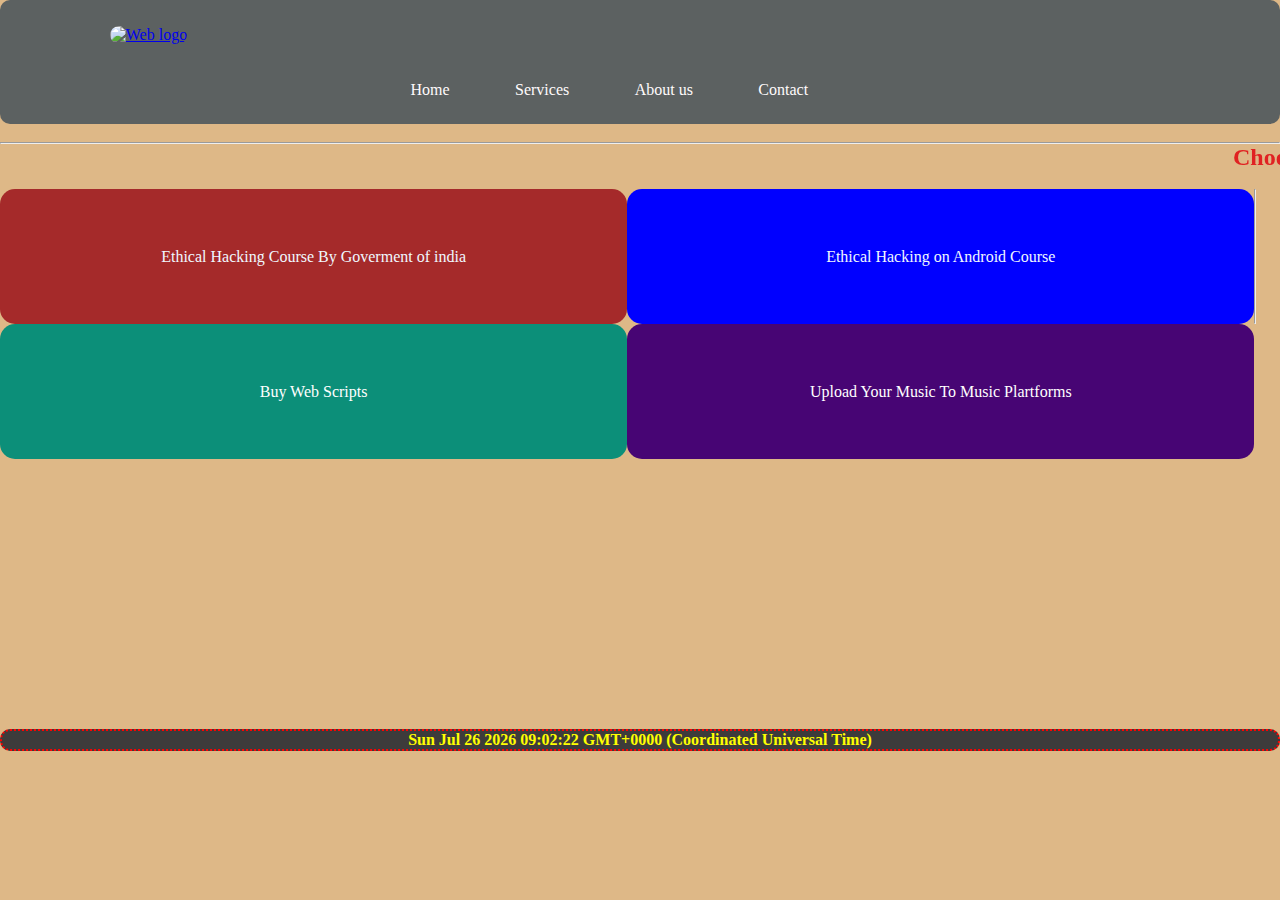
==== index.html @ b3f98e04 "Published" ====
<!DOCTYPE html>
<html lang="en">

<head>
    <meta charset="UTF-8">
    <meta http-equiv="X-UA-Compatible" content="IE=edge">
    <meta name="viewport" content="width=device-width, initial-scale=1.0">
    <link rel="stylesheet" href="css/index.css">
    <link rel="shortcut icon" href="https://us.123rf.com/450wm/arbuzu/arbuzu1612/arbuzu161200031/69222415-letter-i-logo-icon-design-template-elements.jpg?ver=6"
        type="image/x-icon">
    <meta name="description" content="india's one of the All in one Service portal">
    <title>Ind - Solution - india's one of the best online web solution</title>
</head>
<body>
    <header>
        <nav>
            <a href="index.html"><img
                    src="https://us.123rf.com/450wm/arbuzu/arbuzu1612/arbuzu161200031/69222415-letter-i-logo-icon-design-template-elements.jpg?ver=6"
                    alt="Web logo"></a>
            <h1 id="headname">Ind - Solution Online</h1>
            <ul>
                <li><a href="index.html">Home</a></li>
                <li><a onclick="zerofile()" href="#">Services</a></li>
                <li><a href="aboutus.html">About us</a></li>
                <li><a href="mailto:ankansahaofficial@gmail.com">Contact</a></li>
            </ul>
        </nav>
    </header>
    <br>
    <hr>
    <main>
        <div class="choose">
            <marquee>
                <h2>Choose any option to proceed</option>
                </h2>
            </marquee>
        </div>
        <br>
        <div class="content">
            <div class="context1"><a href="ethical.html">Ethical Hacking Course By Goverment of india</a></div>
            <div class="context2"><a href="admission.html">Ethical Hacking on Android Course</a></div>
            <hr>
            <div class="context3"><a id="disabled" onclick="disabled()" href="#">Buy Web Scripts</a></div>
            <div class="context4"><a id="disable" a href="musicplarform/musicindex.html">Upload Your Music To Music Plartforms</a></div>
        </div>
    </main>
    <footer>
 <b id="todaydate">Please Reload This Page to Get Time</b></b>
    </footer>
</body>

<!-- This Portion is Only For External JavaScript Service linker -->

<script src="JavaScript/aliveindex.js"></script>
</html>
---- css/index.css ----
*{
    margin: 0;
    padding: 0;
}

body{
    background-image: url(img/Blog1.jpeg);
    background-color: burlywood;
}

nav{
    position: sticky;
    top: 0%;
    list-style: none;
    text-align: center;
    background-color: rgb(92, 97, 97);
    border-radius: 10px;
    padding: 2%;
}

li{
    display: inline-block;
    margin-left: 5%;
    position: relative;
    right: 5%;
}

li a{
    text-decoration: none;
    color: rgb(255, 251, 252);
}

li a:hover{
    color: red;
    font-size: 10%;
}

nav img{
    position: relative;
    right: 40%;
    height: 10vh;
    border-radius: 80px;
}

/* in this area product option has started */

.content{
    display: flex;
    flex-direction: row;
    flex-wrap: wrap;
}

.context1{
    width: 49%;
    background-color: brown;
    color: aliceblue;
    text-align: center;
    height: 15vh;
    display: flex;
    justify-content: center;
    align-items: center;
    border-radius: 15px;
}

.context1 a{
    text-decoration: none;
    color: aliceblue;
}

.context1:hover{
    color: green;
    zoom: 200%;
}

.context2{
    width: 49%;
    background-color: blue;
    color: aliceblue;
    text-align: center;
    height: 15vh;
    display: flex;
    justify-content: center;
    align-items: center;
    border-radius: 15px;
}

.context2 a{
    text-decoration: none;
    color: aliceblue;
}

.context2:hover{
    color: green;
    zoom: 150%;
}

.context3{
    width: 49%;
    background-color: rgb(12, 143, 121);
    color: aliceblue;
    text-align: center;
    height: 15vh;
    display: flex;
    justify-content: center;
    align-items: center;
    border-radius: 15px;
}

.context3 a{
    text-decoration: none;
    color: rgb(255, 255, 255);
}

.context3:hover{
    color: green;
    zoom: 150%;
}

.context4{
    width: 49%;
    background-color: rgb(71, 5, 116);
    color: aliceblue;
    text-align: center;
    height: 15vh;
    display: flex;
    justify-content: center;
    align-items: center;
    border-radius: 15px;
}

.context4 a{
    text-decoration: none;
    color: rgb(255, 255, 255);
}

.context4:hover{
    color: green;
    zoom: 150%;
}

.choose{
    display:flex;
    justify-content: center;
    align-items: center;
}

.choose h2{
    color: rgb(224, 34, 34);
    transition: ease-in-out;
}

/* @keyframes chooseAnimate{
    form{
        width:90%;
    }
    to{
        width: 30%;
    }
} */

@import url('https://fonts.googleapis.com/css2?family=Pacifico&display=swap');

#headname{
    color: aliceblue;
    position: relative;
    bottom: 10vh;
    font-family: 'Pacifico', cursive;
}

nav img:hover{
    zoom: 150%;
}

footer{
    background-color: rgb(61, 59, 59);
    color: aliceblue;
    border-radius: 10px;
    border: 2px dotted red;
    text-align: center;
    position: relative;
    top: 30vh;
}

#todaydate{
    text-align: center;
    color: yellow;
}
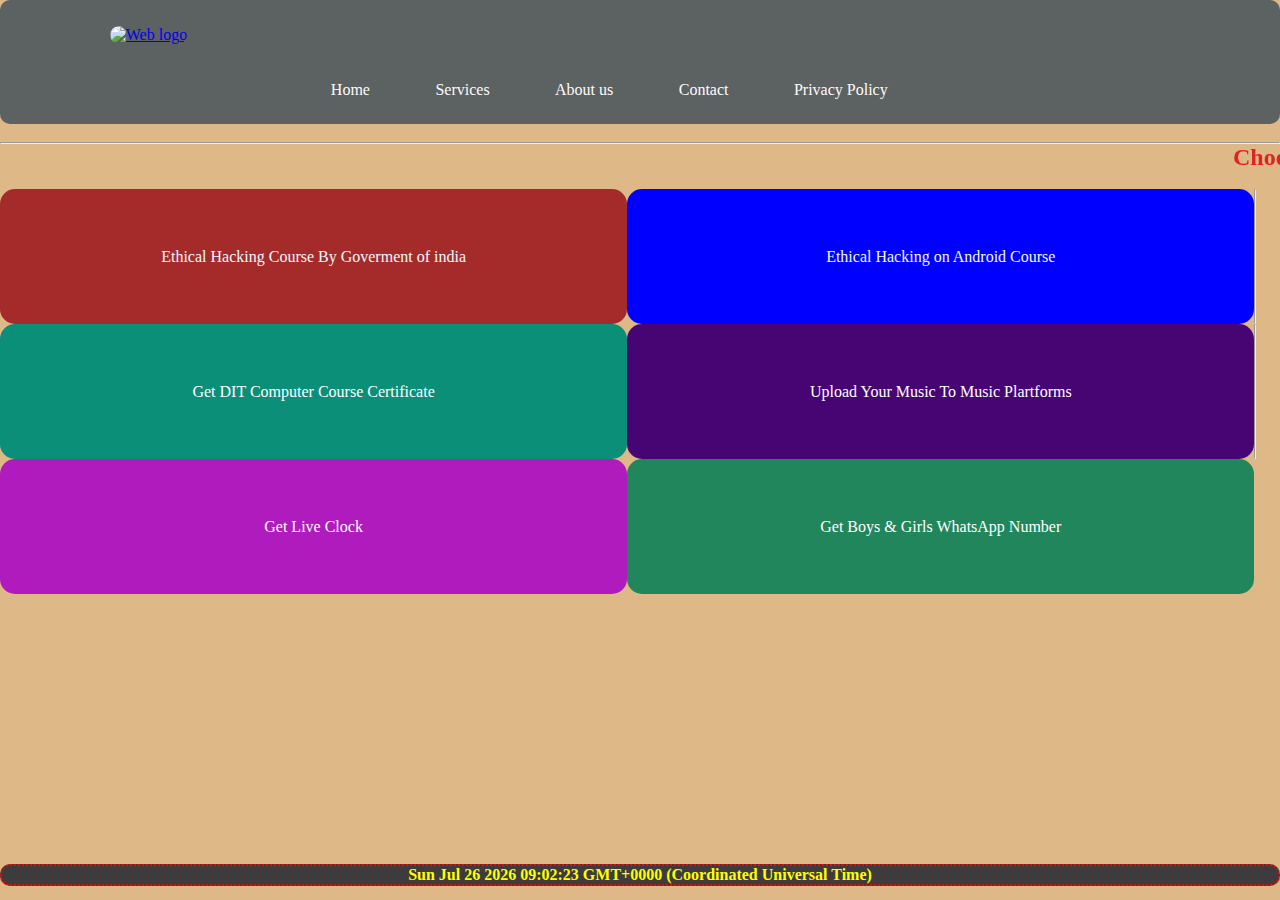
==== commit e3aa1206: "Added Numshare Option" ====
--- a/index.html
+++ b/index.html
@@ -6,23 +6,53 @@
     <meta http-equiv="X-UA-Compatible" content="IE=edge">
     <meta name="viewport" content="width=device-width, initial-scale=1.0">
     <link rel="stylesheet" href="css/index.css">
-    <link rel="shortcut icon" href="https://us.123rf.com/450wm/arbuzu/arbuzu1612/arbuzu161200031/69222415-letter-i-logo-icon-design-template-elements.jpg?ver=6"
+    <link rel="shortcut icon"
+        href="https://us.123rf.com/450wm/arbuzu/arbuzu1612/arbuzu161200031/69222415-letter-i-logo-icon-design-template-elements.jpg?ver=6"
         type="image/x-icon">
     <meta name="description" content="india's one of the All in one Service portal">
     <title>Ind - Solution - india's one of the best online web solution</title>
+<!-- google search console code -->
+    <meta name="google-site-verification" content="1tli1XiIIFiOwO6u4pTVPnZzR-zu0yzx6A_OCwdUFg4" />
 </head>
+<style>
+    .context5{
+
+width: 49%;
+background-color: rgb(175, 27, 189);
+color: aliceblue;
+text-align: center;
+height: 15vh;
+display: flex;
+justify-content: center;
+align-items: center;
+border-radius: 15px;
+}
+
+.context5 a{
+
+text-decoration: none;
+color: rgb(255, 255, 255);
+}
+
+.context5:hover{
+
+color: green;
+zoom: 150%;
+}
+</style>
 <body>
     <header>
         <nav>
             <a href="index.html"><img
                     src="https://us.123rf.com/450wm/arbuzu/arbuzu1612/arbuzu161200031/69222415-letter-i-logo-icon-design-template-elements.jpg?ver=6"
                     alt="Web logo"></a>
-            <h1 id="headname">Ind - Solution Online</h1>
+            <h1 id="headname">Ind - Solution Private Limited</h1>
             <ul>
                 <li><a href="index.html">Home</a></li>
                 <li><a onclick="zerofile()" href="#">Services</a></li>
-                <li><a href="aboutus.html">About us</a></li>
+                <li><a href="HTML/aboutus.html">About us</a></li>
                 <li><a href="mailto:ankansahaofficial@gmail.com">Contact</a></li>
+                <li><a href="/HTML/privacypolicy.html">Privacy Policy</a></li>
             </ul>
         </nav>
     </header>
@@ -37,19 +67,26 @@
         </div>
         <br>
         <div class="content">
-            <div class="context1"><a href="ethical.html">Ethical Hacking Course By Goverment of india</a></div>
-            <div class="context2"><a href="admission.html">Ethical Hacking on Android Course</a></div>
+            <div class="context1"><a href="HTML/ethical.html">Ethical Hacking Course By Goverment of india</a></div>
+            <div class="context2"><a href="HTML/admission.html">Ethical Hacking on Android Course</a></div>
             <hr>
-            <div class="context3"><a id="disabled" onclick="disabled()" href="#">Buy Web Scripts</a></div>
-            <div class="context4"><a id="disable" a href="musicplarform/musicindex.html">Upload Your Music To Music Plartforms</a></div>
+            <div class="context3"><a id="disabled" onclick="disabled()" href="#">Get DIT Computer Course Certificate</a></div>
+            <div class="context4"><a id="disable" onclick="disable()" a href="#">Upload Your Music To Music
+                    Plartforms</a></div>
+            <hr>
+            <div class="context5"><a href="HTML/time.html">Get Live Clock</a></div>
+            <div class="context6"><a href="https://numshare.epizy.com">Get Boys & Girls WhatsApp Number</a></div>
         </div>
     </main>
     <footer>
- <b id="todaydate">Please Reload This Page to Get Time</b></b>
+        <b id="todaydate">Please Reload This Page to Get Time</b></b>
     </footer>
+
+    <!-- This Portion is Only For External JavaScript Service linker -->
+
+    <script src="JavaScript/aliveindex.js"></script>
+
+    <script src="JavaScript/time.js"></script>
 </body>
 
-<!-- This Portion is Only For External JavaScript Service linker -->
-
-<script src="JavaScript/aliveindex.js"></script>
 </html>--- a/css/index.css
+++ b/css/index.css
@@ -138,6 +138,31 @@
     zoom: 150%;
 }
 
+.context6{
+
+    width: 49%;
+    background-color: rgb(34, 134, 92);
+    color: aliceblue;
+    text-align: center;
+    height: 15vh;
+    display: flex;
+    justify-content: center;
+    align-items: center;
+    border-radius: 15px;
+    }
+    
+    .context6 a{
+    
+    text-decoration: none;
+    color: rgb(255, 255, 255);
+    }
+    
+    .context5:hover{
+    
+    color: green;
+    zoom: 150%;
+    }
+
 .choose{
     display:flex;
     justify-content: center;
